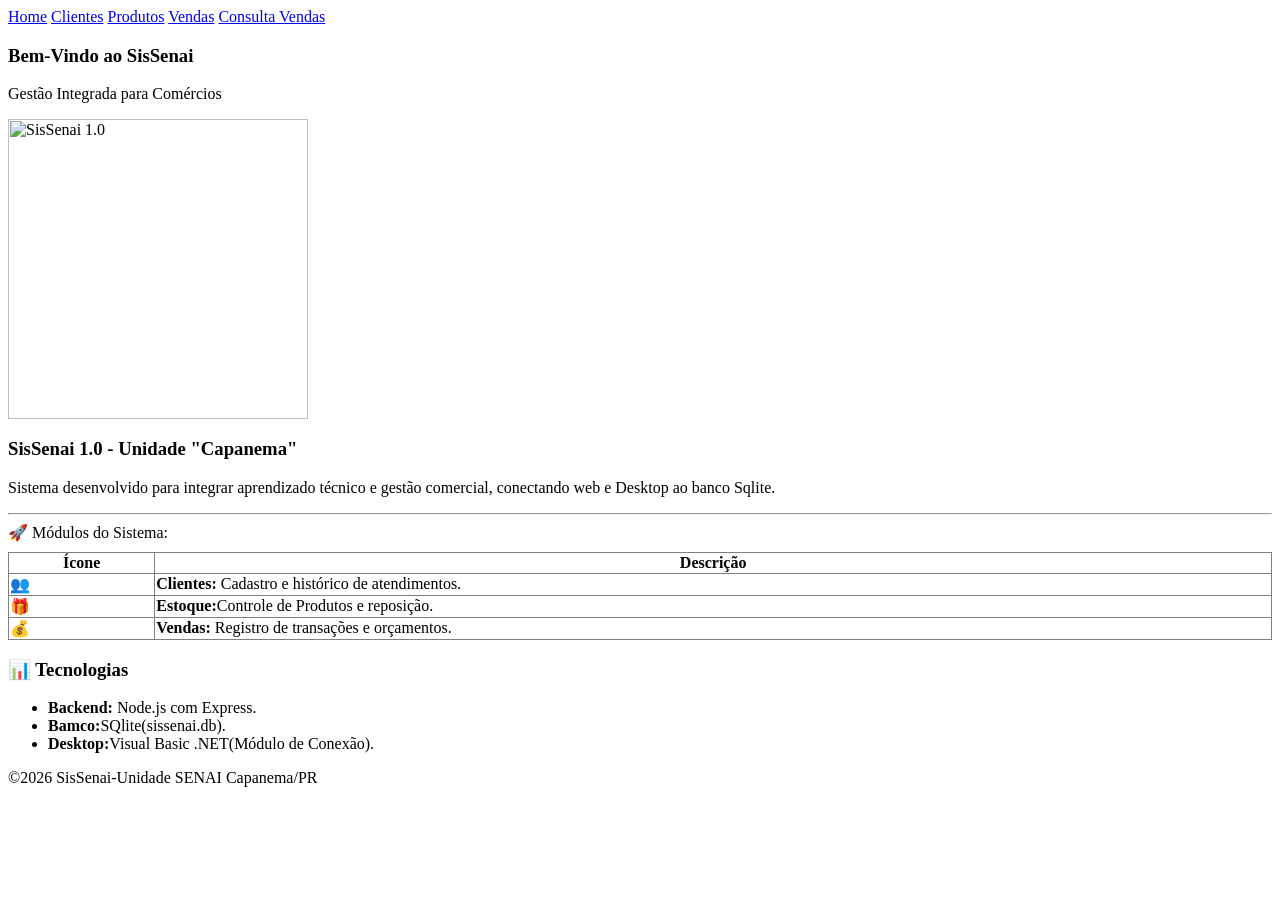
==== index.html @ 86196c12 "SisSenai" ====
<!Doctype html/>
<html lang="pt-br">
<head>
	<meta charset="UTF-8">
	<link rel="stylesheet" href="estilo.css">
	<title>SisSenai - Home</title>
</head>
<body>
    <nav>
	<a href="index.html">Home</a>
	<a href="clientes.html">Clientes</a>
	<a href="produtos.html">Produtos</a>
	<a href="vendas.html">Vendas</a>
                <a href="consulta_vendas.html">Consulta Vendas</a>
    <nav>

	<header class="banner">
	<h1> Bem-Vindo ao SisSenai</h1>
	<p> Gestão Integrada para Comércios</p>
	<img src="C:\Users\cibel\OneDrive\Documentos\CURRICULO\sebnai.jpg" alt="SisSenai 1.0" width="300"
</header>
<div class = "Container">
	<h1>SisSenai 1.0 - Unidade "Capanema"</h1>
	<p>Sistema desenvolvido para integrar aprendizado técnico e gestão comercial, conectando web e Desktop ao banco Sqlite.</p>
	
	<hr>

	<hr3>🚀 Módulos do Sistema:</h3>
	<!-- Tabela aplicada -->
	<table border= "1" style="width:100%; border-collapse: collapse; margin-top: 10px;">
	    <thead>
                <tr style="backgraund-color: #eee;">
                    <th>Ícone</th>
                    <th>Descrição</th>
                </tr>
            <t/head>
            <tbody>
                <tr>
                     <td>👥</td>
                     <td><strong>Clientes:</strong> Cadastro e histórico de atendimentos.</td>
                 </tr>
                 <tr>
                    <td>🎁</td>
                    <td><strong>Estoque:</strong>Controle de Produtos e reposição.</td>
                 </tr>
                 <tr>
                     <td>💰</td>
                     <td><strong>Vendas:</strong> Registro de transações e orçamentos.
                 </tr>
             </tbody>
         </table>
     </div>

     <div class="card" style="margin-top: 20px:">
         <h3>📊 Tecnologias</h3>
         <ul>
              <li><strong>Backend:</strong> Node.js com Express.</li>
              <li><strong>Bamco:</strong>SQlite(sissenai.db).</li>
              <li><strong>Desktop:</strong>Visual Basic .NET(Módulo de Conexão).</li>
</ul>
</div>
</body>
<footer class="rodape">
<div class="conteiner-rodape">
<p>&copy;2026 SisSenai-Unidade SENAI Capanema/PR</p>
</div>
</footer>
</html>
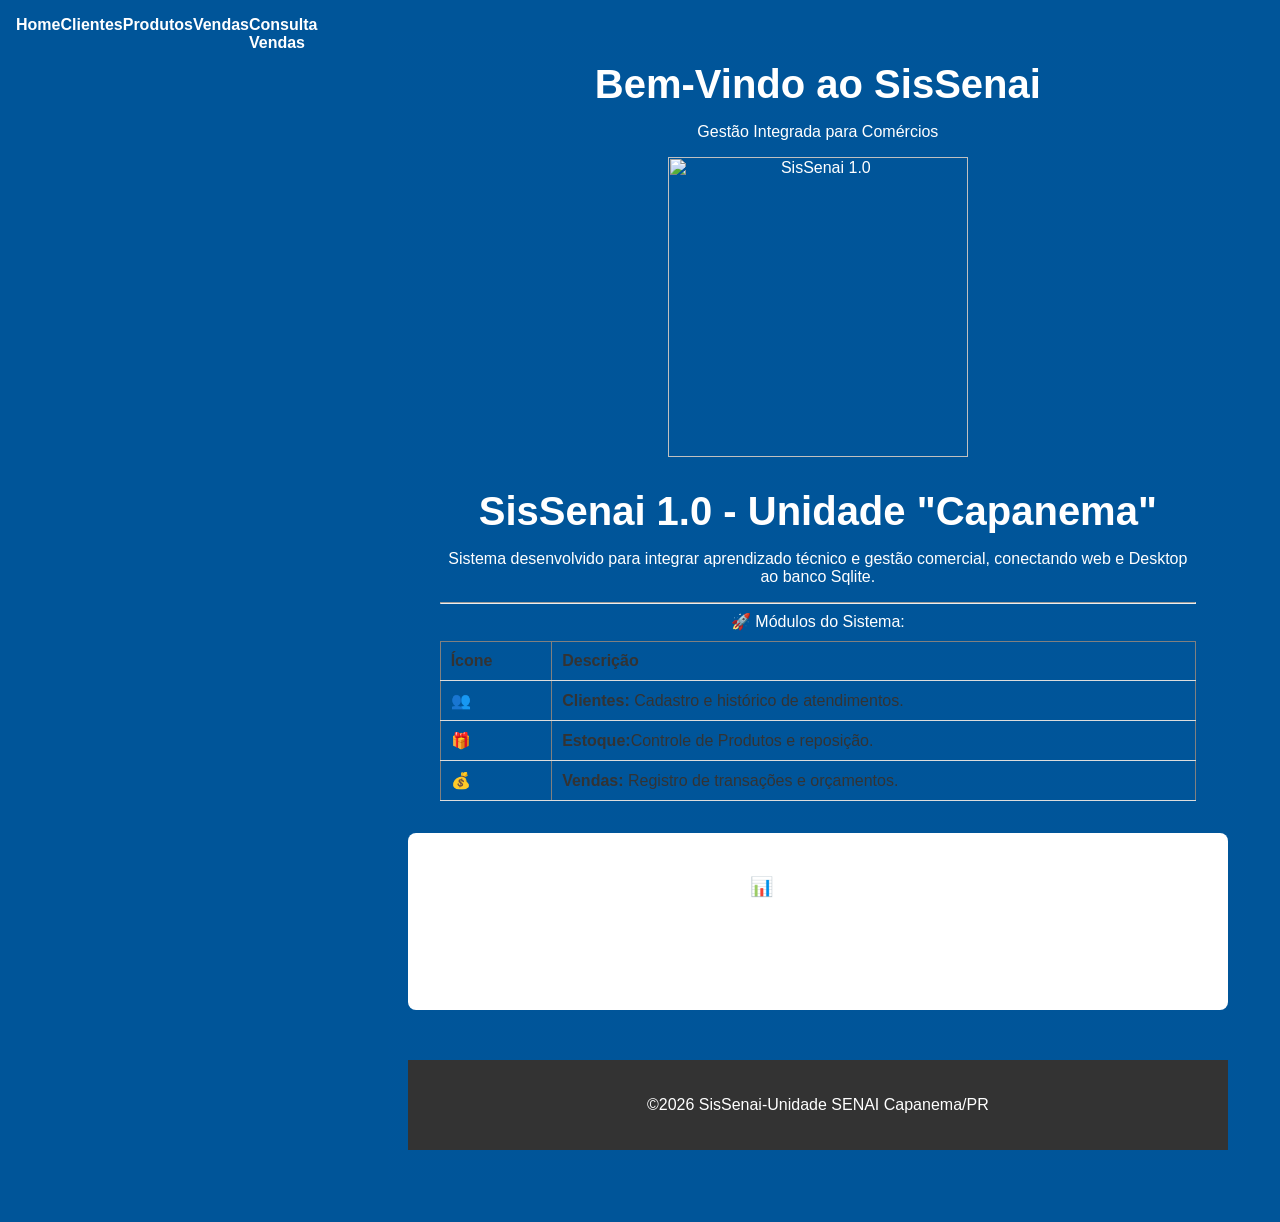
==== commit 74d22efb: "estilo" ====
--- a/index.html
+++ b/index.html
@@ -57,15 +57,15 @@
               <li><strong>Backend:</strong> Node.js com Express.</li>
               <li><strong>Bamco:</strong>SQlite(sissenai.db).</li>
               <li><strong>Desktop:</strong>Visual Basic .NET(Módulo de Conexão).</li>
-</ul>
-</div>
-</body>
-<footer class="rodape">
-<div class="conteiner-rodape">
-<p>&copy;2026 SisSenai-Unidade SENAI Capanema/PR</p>
-</div>
-</footer>
-</html>
+            </ul>
+          </div>
+         </body>
+         <footer class="rodape">
+           <div class="conteiner-rodape">
+             <p>&copy;2026 SisSenai-Unidade SENAI Capanema/PR</p>
+           </div>
+         </footer>
+         </html>
 
 
 
--- a/estilo.css
+++ b/estilo.css
@@ -0,0 +1,48 @@
+:root{--primary:#005599;--dark:#333;--light:#f4f4f4;}
+body{font-family:sans-serif;margin:0;background:var(--light);color:var(--dark);}
+nav{background: var(--primary);padding:1rem;display:flex;justify-content:space-around;}
+nav a{color: white;text-decoration: none;font-weight: bold;}
+.container{padding: 2rem;max-width: 800px;margin: auto;}
+.card{background: white;padding: 1.5rem;border-radius: 8px;box-shadow: 0 2px 5px rgba(0,0,0,0,1);}
+input, select, button {width: 100%;padding: 0.8rem;margin: 0.5rem 0;border: 1px solid #ccc;border-radius: 4px;box-sizing: border-box;}
+button {background: var(--primary);color: white;border: none;cursor: pointer;font-size: 1rem;}
+button:hover{opacity: 0.9;}
+table {width: 100%;border-collapse: collapse;margin-top: 1rem;}
+th,td {border-bottom: 1px solid #ddd;padding: 10px;text-align: left;}
+
+.banner{
+    background: linear-gradient(rgba(0,85,153,0.8), rgba(0,85,153,0.8)), url('C:\Users\Alunos\Downloads\SisSenai\senai-logo-1.png');
+    background-size: cover;
+    color: white;
+    padding: 30px 20px;
+    text-align: center;
+    margin-bottom: 10px;
+}
+.banner h1 {
+    margin: 0;
+    font-size: 2.5rem;
+}
+/* Estilo do Rodapé */
+.rodape {
+    background-color: #333;
+    color: white;
+    text-align: center;
+    padding: 20px 0;
+    margin-top: 50px; /* Garante distância do conteúdo superior */
+    width: 100%;
+}
+.container-rodape p{
+    margin: 5px 0;
+    font-size: 0.9em;
+    opacity: 0.8;
+}
+/* Ajuste para o corpo da página não "cortar" o rodapé em telas pequenas */
+body {
+    display: flex;
+    flex-direction: column;
+    min-height: 100vh;
+    margin: 0;
+}
+.container {
+    flex: 1; /* Faz o conteúdo principal esticar e empurrar o rodapé para baixo */
+}
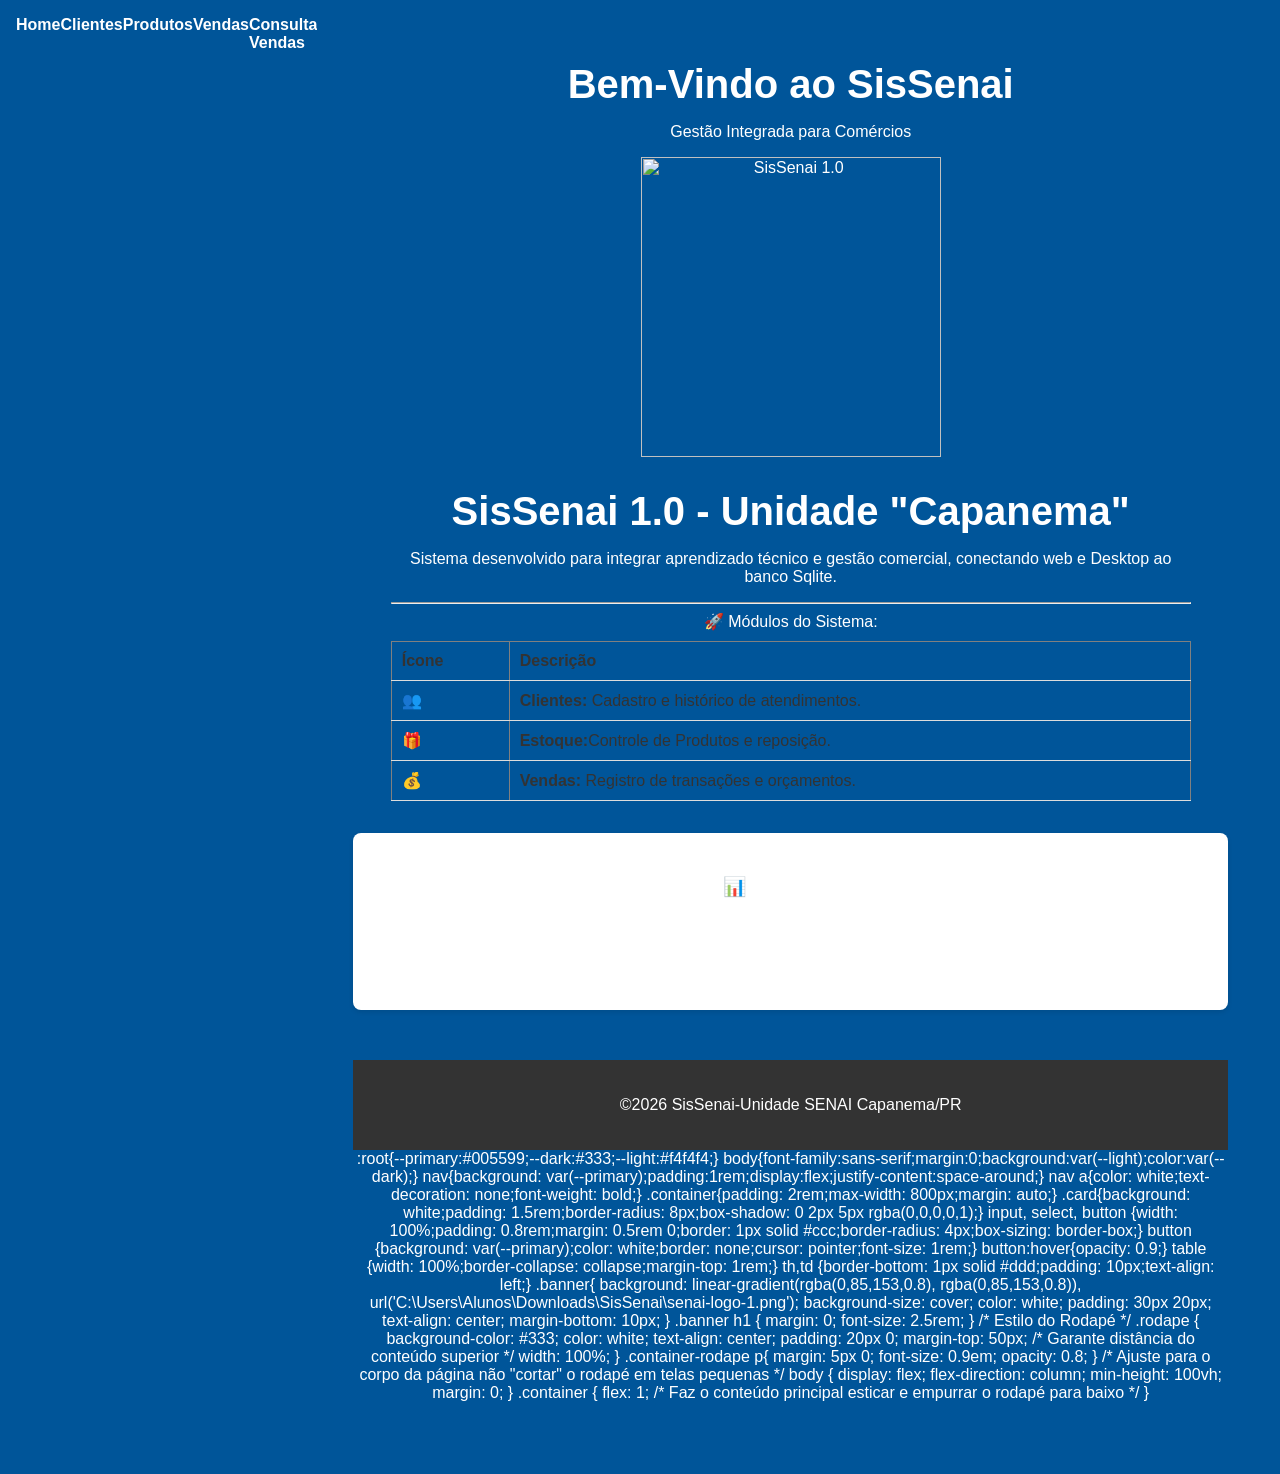
==== commit d794e385: "SisSenai" ====
--- a/index.html
+++ b/index.html
@@ -67,14 +67,51 @@
          </footer>
          </html>
 
+:root{--primary:#005599;--dark:#333;--light:#f4f4f4;}
+body{font-family:sans-serif;margin:0;background:var(--light);color:var(--dark);}
+nav{background: var(--primary);padding:1rem;display:flex;justify-content:space-around;}
+nav a{color: white;text-decoration: none;font-weight: bold;}
+.container{padding: 2rem;max-width: 800px;margin: auto;}
+.card{background: white;padding: 1.5rem;border-radius: 8px;box-shadow: 0 2px 5px rgba(0,0,0,0,1);}
+input, select, button {width: 100%;padding: 0.8rem;margin: 0.5rem 0;border: 1px solid #ccc;border-radius: 4px;box-sizing: border-box;}
+button {background: var(--primary);color: white;border: none;cursor: pointer;font-size: 1rem;}
+button:hover{opacity: 0.9;}
+table {width: 100%;border-collapse: collapse;margin-top: 1rem;}
+th,td {border-bottom: 1px solid #ddd;padding: 10px;text-align: left;}
 
-
-
-
-
-
-
-
-
-       
-	
+.banner{
+    background: linear-gradient(rgba(0,85,153,0.8), rgba(0,85,153,0.8)), url('C:\Users\Alunos\Downloads\SisSenai\senai-logo-1.png');
+    background-size: cover;
+    color: white;
+    padding: 30px 20px;
+    text-align: center;
+    margin-bottom: 10px;
+}
+.banner h1 {
+    margin: 0;
+    font-size: 2.5rem;
+}
+/* Estilo do Rodapé */
+.rodape {
+    background-color: #333;
+    color: white;
+    text-align: center;
+    padding: 20px 0;
+    margin-top: 50px; /* Garante distância do conteúdo superior */
+    width: 100%;
+}
+.container-rodape p{
+    margin: 5px 0;
+    font-size: 0.9em;
+    opacity: 0.8;
+}
+/* Ajuste para o corpo da página não "cortar" o rodapé em telas pequenas */
+body {
+    display: flex;
+    flex-direction: column;
+    min-height: 100vh;
+    margin: 0;
+}
+.container {
+    flex: 1; /* Faz o conteúdo principal esticar e empurrar o rodapé para baixo */
+}
--- a/estilo.css
+++ b/estilo.css
@@ -1,48 +1,53 @@
-:root{--primary:#005599;--dark:#333;--light:#f4f4f4;}
-body{font-family:sans-serif;margin:0;background:var(--light);color:var(--dark);}
-nav{background: var(--primary);padding:1rem;display:flex;justify-content:space-around;}
-nav a{color: white;text-decoration: none;font-weight: bold;}
-.container{padding: 2rem;max-width: 800px;margin: auto;}
-.card{background: white;padding: 1.5rem;border-radius: 8px;box-shadow: 0 2px 5px rgba(0,0,0,0,1);}
-input, select, button {width: 100%;padding: 0.8rem;margin: 0.5rem 0;border: 1px solid #ccc;border-radius: 4px;box-sizing: border-box;}
-button {background: var(--primary);color: white;border: none;cursor: pointer;font-size: 1rem;}
-button:hover{opacity: 0.9;}
-table {width: 100%;border-collapse: collapse;margin-top: 1rem;}
-th,td {border-bottom: 1px solid #ddd;padding: 10px;text-align: left;}
+:root { --primary: #005599; --dark: #333; --light: #f4f4f4; }
+body { font-family: sans-serif; margin: 0; background: var(--light); color: var(--dark); }
+nav { background: var(--primary); padding: 1rem; display: flex; justify-content: space-around; }
+nav a { color: white; text-decoration: none; font-weight: bold; }
+.container { padding: 2rem; max-width: 800px; margin: auto; }
+.card { background: white; padding: 1.5rem; border-radius: 8px; box-shadow: 0 2px 5px rgba(0,0,0,0.1); }
+input, select, button { width: 100%; padding: 0.8rem; margin: 0.5rem 0; border: 1px solid #ccc; border-radius: 4px; box-sizing: border-box; }
+button { background: var(--primary); color: white; border: none; cursor: pointer; font-size: 1rem; }
+button:hover { opacity: 0.9; }
+table { width: 100%; border-collapse: collapse; margin-top: 1rem; }
+th, td { border-bottom: 1px solid #ddd; padding: 10px; text-align: left; }
 
-.banner{
-    background: linear-gradient(rgba(0,85,153,0.8), rgba(0,85,153,0.8)), url('C:\Users\Alunos\Downloads\SisSenai\senai-logo-1.png');
+.banner {
+    background: linear-gradient(rgba(0,85,153,0.8), rgba(0,85,153,0.8)), url('imagens\senai.png');
     background-size: cover;
     color: white;
     padding: 30px 20px;
     text-align: center;
     margin-bottom: 10px;
 }
-.banner h1 {
-    margin: 0;
-    font-size: 2.5rem;
-}
-/* Estilo do Rodapé */
+
+    .banner h1 {
+        margin: 0;
+        font-size: 2.5rem;
+    }
+
+/* Estilo do Rodap� */
 .rodape {
     background-color: #333;
     color: white;
     text-align: center;
     padding: 20px 0;
-    margin-top: 50px; /* Garante distância do conteúdo superior */
+    margin-top: 50px; /* Garante dist�ncia do conte�do superior */
     width: 100%;
 }
-.container-rodape p{
+
+.container-rodape p {
     margin: 5px 0;
     font-size: 0.9em;
     opacity: 0.8;
 }
-/* Ajuste para o corpo da página não "cortar" o rodapé em telas pequenas */
+
+/* Ajuste para o corpo da p�gina n�o "cortar" o rodap� em telas pequenas */
 body {
     display: flex;
     flex-direction: column;
     min-height: 100vh;
     margin: 0;
 }
+
 .container {
-    flex: 1; /* Faz o conteúdo principal esticar e empurrar o rodapé para baixo */
+    flex: 1; /* Faz o conte�do principal esticar e empurrar o rodap� para baixo */
 }
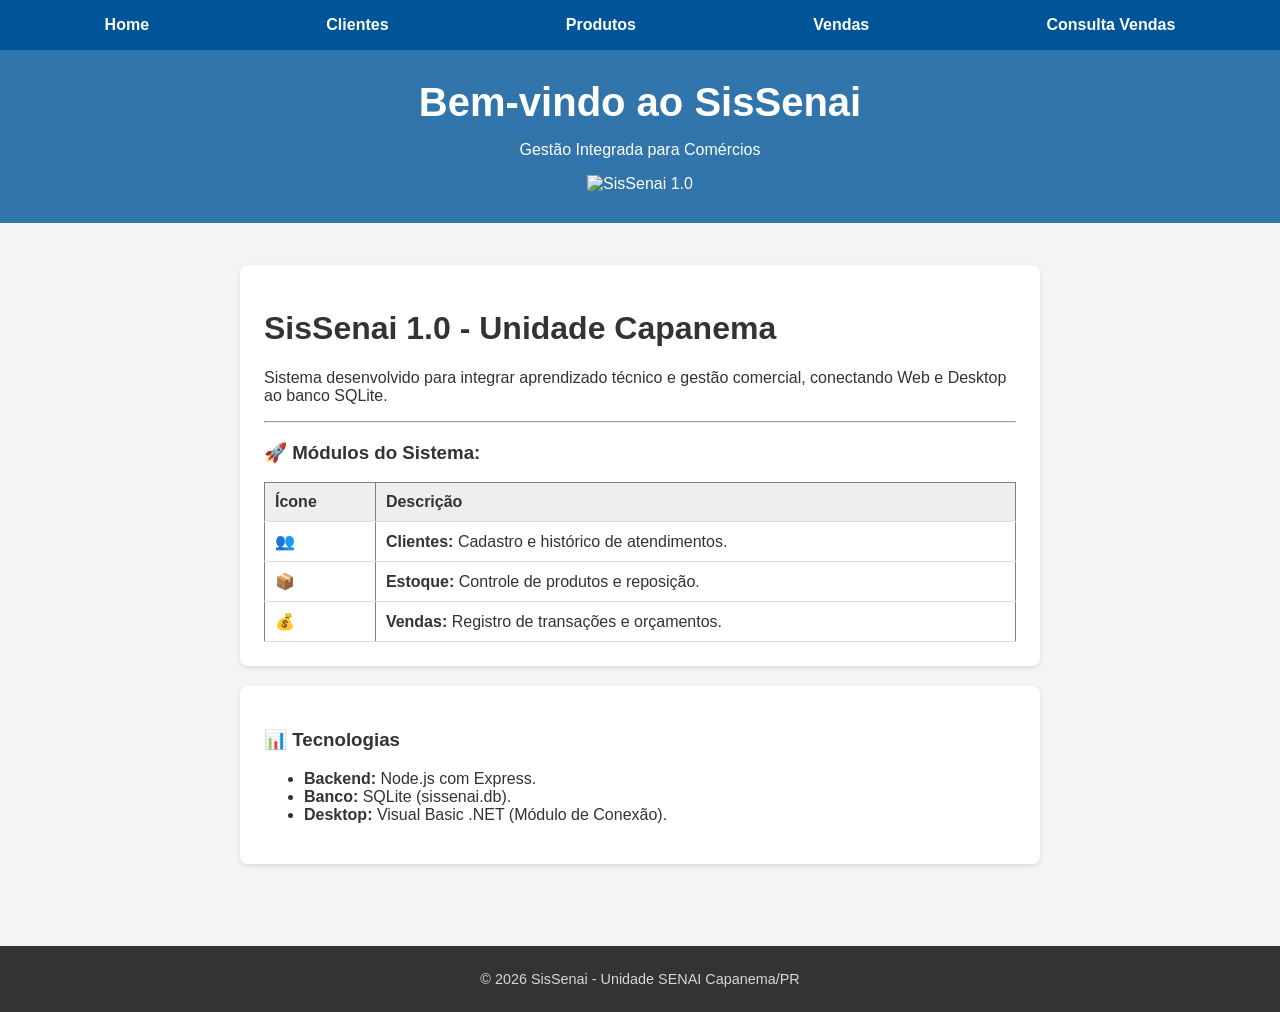
==== commit 42fd0542: "SisSenai" ====
--- a/index.html
+++ b/index.html
@@ -1,117 +1,72 @@
-<!Doctype html/>
+<!DOCTYPE html>
 <html lang="pt-br">
 <head>
-	<meta charset="UTF-8">
-	<link rel="stylesheet" href="estilo.css">
-	<title>SisSenai - Home</title>
+    <meta charset="UTF-8">
+    <link rel="stylesheet" href="estilo.css">
+    <title>SisSenai - Home</title>
 </head>
 <body>
     <nav>
-	<a href="index.html">Home</a>
-	<a href="clientes.html">Clientes</a>
-	<a href="produtos.html">Produtos</a>
-	<a href="vendas.html">Vendas</a>
-                <a href="consulta_vendas.html">Consulta Vendas</a>
-    <nav>
+        <a href="index.html">Home</a>
+        <a href="clientes.html">Clientes</a>
+        <a href="produtos.html">Produtos</a>
+        <a href="vendas.html">Vendas</a>
+		<a href="consulta_vendas.html">Consulta Vendas</a>
+	</nav>
 
-	<header class="banner">
-	<h1> Bem-Vindo ao SisSenai</h1>
-	<p> Gestão Integrada para Comércios</p>
-	<img src="C:\Users\cibel\OneDrive\Documentos\CURRICULO\sebnai.jpg" alt="SisSenai 1.0" width="300"
-</header>
-<div class = "Container">
-	<h1>SisSenai 1.0 - Unidade "Capanema"</h1>
-	<p>Sistema desenvolvido para integrar aprendizado técnico e gestão comercial, conectando web e Desktop ao banco Sqlite.</p>
-	
-	<hr>
+    <header class="banner">
+        <h1>Bem-vindo ao SisSenai</h1>
+        <p>Gestão Integrada para Comércios</p>
+        <img src="imagens\senai.png" alt="SisSenai 1.0" width="300">
+    </header>
 
-	<hr3>🚀 Módulos do Sistema:</h3>
-	<!-- Tabela aplicada -->
-	<table border= "1" style="width:100%; border-collapse: collapse; margin-top: 10px;">
-	    <thead>
-                <tr style="backgraund-color: #eee;">
-                    <th>Ícone</th>
-                    <th>Descrição</th>
-                </tr>
-            <t/head>
-            <tbody>
-                <tr>
-                     <td>👥</td>
-                     <td><strong>Clientes:</strong> Cadastro e histórico de atendimentos.</td>
-                 </tr>
-                 <tr>
-                    <td>🎁</td>
-                    <td><strong>Estoque:</strong>Controle de Produtos e reposição.</td>
-                 </tr>
-                 <tr>
-                     <td>💰</td>
-                     <td><strong>Vendas:</strong> Registro de transações e orçamentos.
-                 </tr>
-             </tbody>
-         </table>
-     </div>
 
-     <div class="card" style="margin-top: 20px:">
-         <h3>📊 Tecnologias</h3>
-         <ul>
-              <li><strong>Backend:</strong> Node.js com Express.</li>
-              <li><strong>Bamco:</strong>SQlite(sissenai.db).</li>
-              <li><strong>Desktop:</strong>Visual Basic .NET(Módulo de Conexão).</li>
+    <div class="container">
+        <div class="card">
+            <h1>SisSenai 1.0 - Unidade Capanema</h1>
+            <p>Sistema desenvolvido para integrar aprendizado técnico e gestão comercial, conectando Web e Desktop ao banco SQLite.</p>
+
+            <hr>
+
+            <h3>🚀 Módulos do Sistema:</h3>
+            <!-- Tabela aplicada -->
+            <table border="1" style="width:100%; border-collapse: collapse; margin-top: 10px;">
+                <thead>
+                    <tr style="background-color: #eee;">
+                        <th>Ícone</th>
+                        <th>Descrição</th>
+                    </tr>
+                </thead>
+                <tbody>
+                    <tr>
+                        <td>👥</td>
+                        <td><strong>Clientes:</strong> Cadastro e histórico de atendimentos.</td>
+                    </tr>
+                    <tr>
+                        <td>📦</td>
+                        <td><strong>Estoque:</strong> Controle de produtos e reposição.</td>
+                    </tr>
+                    <tr>
+                        <td>💰</td>
+                        <td><strong>Vendas:</strong> Registro de transações e orçamentos.</td>
+                    </tr>
+                </tbody>
+            </table>
+        </div>
+
+        <div class="card" style="margin-top: 20px;">
+            <h3>📊 Tecnologias</h3>
+            <ul>
+                <li><strong>Backend:</strong> Node.js com Express.</li>
+                <li><strong>Banco:</strong> SQLite (sissenai.db).</li>
+                <li><strong>Desktop:</strong> Visual Basic .NET (Módulo de Conexão).</li>
             </ul>
-          </div>
-         </body>
-         <footer class="rodape">
-           <div class="conteiner-rodape">
-             <p>&copy;2026 SisSenai-Unidade SENAI Capanema/PR</p>
-           </div>
-         </footer>
-         </html>
-
-:root{--primary:#005599;--dark:#333;--light:#f4f4f4;}
-body{font-family:sans-serif;margin:0;background:var(--light);color:var(--dark);}
-nav{background: var(--primary);padding:1rem;display:flex;justify-content:space-around;}
-nav a{color: white;text-decoration: none;font-weight: bold;}
-.container{padding: 2rem;max-width: 800px;margin: auto;}
-.card{background: white;padding: 1.5rem;border-radius: 8px;box-shadow: 0 2px 5px rgba(0,0,0,0,1);}
-input, select, button {width: 100%;padding: 0.8rem;margin: 0.5rem 0;border: 1px solid #ccc;border-radius: 4px;box-sizing: border-box;}
-button {background: var(--primary);color: white;border: none;cursor: pointer;font-size: 1rem;}
-button:hover{opacity: 0.9;}
-table {width: 100%;border-collapse: collapse;margin-top: 1rem;}
-th,td {border-bottom: 1px solid #ddd;padding: 10px;text-align: left;}
-
-.banner{
-    background: linear-gradient(rgba(0,85,153,0.8), rgba(0,85,153,0.8)), url('C:\Users\Alunos\Downloads\SisSenai\senai-logo-1.png');
-    background-size: cover;
-    color: white;
-    padding: 30px 20px;
-    text-align: center;
-    margin-bottom: 10px;
-}
-.banner h1 {
-    margin: 0;
-    font-size: 2.5rem;
-}
-/* Estilo do Rodapé */
-.rodape {
-    background-color: #333;
-    color: white;
-    text-align: center;
-    padding: 20px 0;
-    margin-top: 50px; /* Garante distância do conteúdo superior */
-    width: 100%;
-}
-.container-rodape p{
-    margin: 5px 0;
-    font-size: 0.9em;
-    opacity: 0.8;
-}
-/* Ajuste para o corpo da página não "cortar" o rodapé em telas pequenas */
-body {
-    display: flex;
-    flex-direction: column;
-    min-height: 100vh;
-    margin: 0;
-}
-.container {
-    flex: 1; /* Faz o conteúdo principal esticar e empurrar o rodapé para baixo */
-}
+        </div>
+    </div>
+</body>
+<footer class="rodape">
+    <div class="container-rodape">
+        <p>&copy; 2026 SisSenai - Unidade SENAI Capanema/PR</p>
+    </div>
+</footer>
+</html>
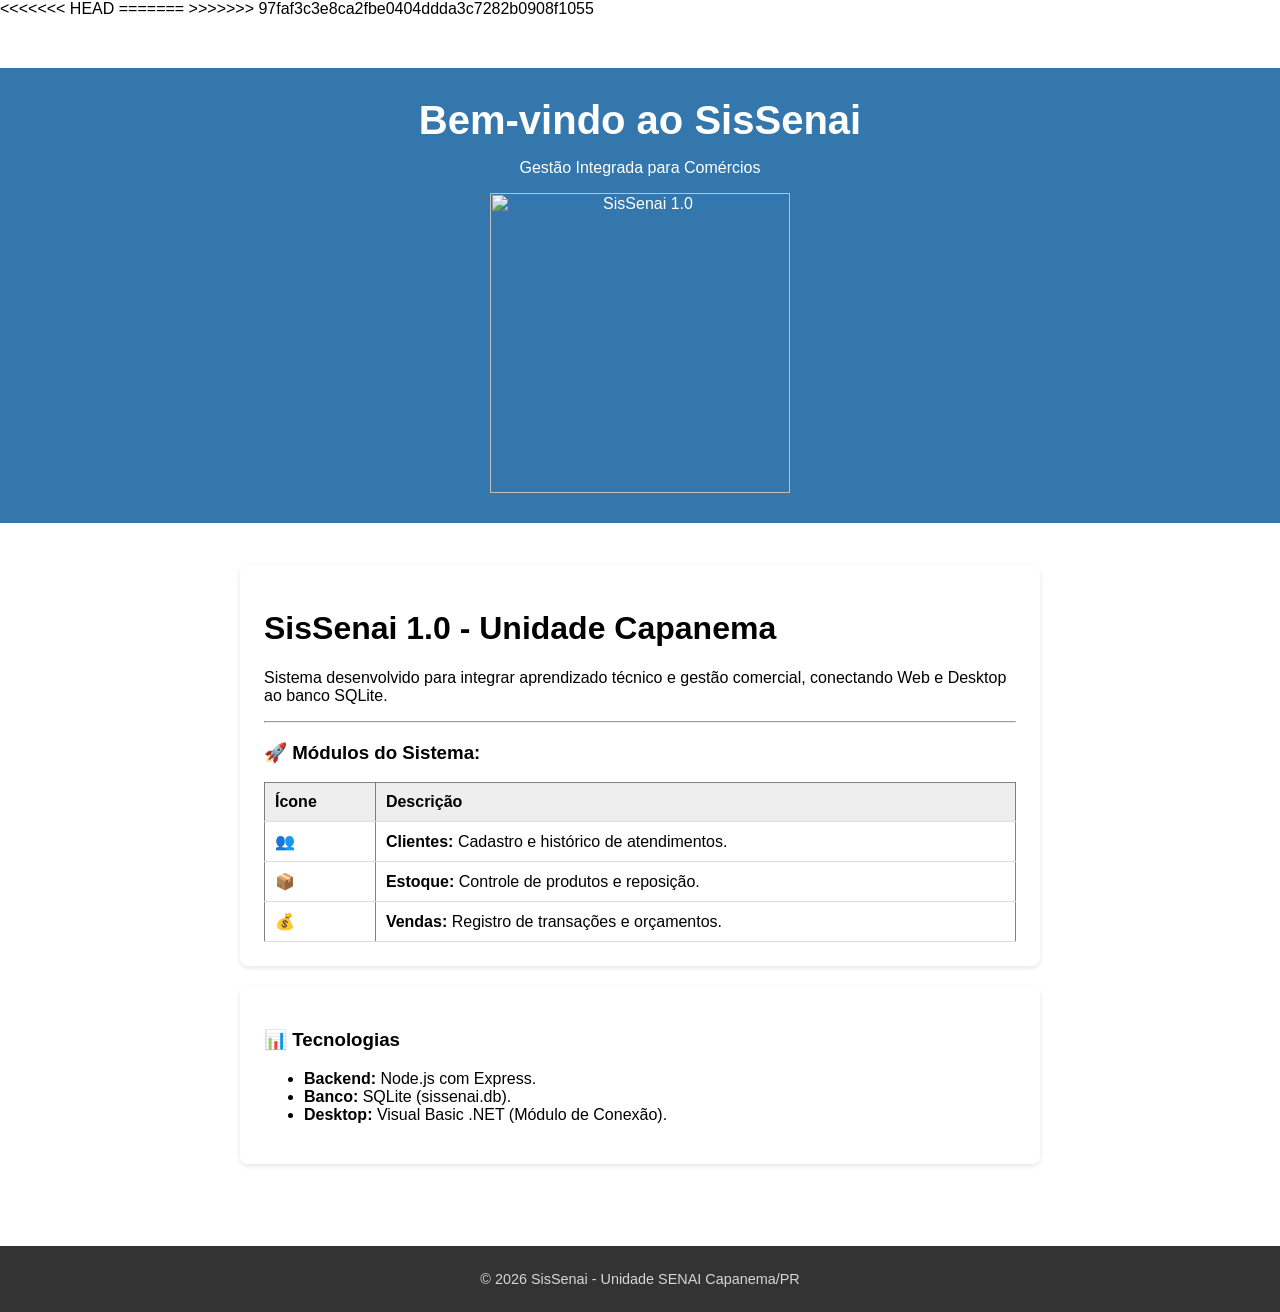
==== commit 077bf513: "g" ====
--- a/index.html
+++ b/index.html
@@ -1,4 +1,8 @@
+<<<<<<< HEAD
 <!DOCTYPE html>
+=======
+<!DOCTYPE html/>
+>>>>>>> 97faf3c3e8ca2fbe0404ddda3c7282b0908f1055
 <html lang="pt-br">
 <head>
     <meta charset="UTF-8">
--- a/estilo.css
+++ b/estilo.css
@@ -1,3 +1,4 @@
+<<<<<<< HEAD
 :root { --primary: #005599; --dark: #333; --light: #f4f4f4; }
 body { font-family: sans-serif; margin: 0; background: var(--light); color: var(--dark); }
 nav { background: var(--primary); padding: 1rem; display: flex; justify-content: space-around; }
@@ -50,4 +51,64 @@
 
 .container {
     flex: 1; /* Faz o conte�do principal esticar e empurrar o rodap� para baixo */
-}+}
+=======
+:root{ --primary:#005599;--dark:--#333;--light:#f4f4f4; }
+body{font-family: sans-serif; margin:0;background:var(--light);color:var(--dark);}
+nav{background:var(--primary);padding:1rem;display:flex;justify-content:space-around;}
+nav a {color:white;text-decoration:none;front-weight:bold;}
+.container{padding:2rem;max-width:800px;margin:auto;}
+.card{background:white;padding:1.5rem;border-radius:8px;box-shadow:02px5px rgba(0,0,0,0.1);}
+input,select,button{width:100%;padding:0.8rem;margin:0.5rem0;border:1px solid #ccc;border-radius:4px;box-sizing:border-box;}
+button:{background:var(--primary);color:white;border:none;cursor:pointer;front-size:1rem;}
+button:hover{opacity:0.9;}
+table{width:100%;border-collapse:collapse;margin-top:1rem;}
+th,td{border-bottom:1px solid#ddd;padding:10px;text-aling:left;}
+
+.banner{
+   backgrond:linear-gradient(rgba(0,85,153,0.8)),url('imagens\senai-logo.png');
+   background-size:cover;
+   color:white;
+   padding:30px20px;
+   text-align:center;
+   margin-bottom:10px;
+}
+
+.banner h1{
+  margin:0;
+  front-size:2.5rem;
+}
+/* Estilo rodapé*/
+.rodape{
+  background-color:#333;
+  colo:white;
+  text-align:center;
+  padding:20px0;
+  margin-top:50px;/* Garante distância do conteúdo superior*/
+  width:100%;
+}
+
+.container-rodape p {
+  margin:5px0;
+  font-size:0.9em;
+  opacity:0.8;
+}
+
+/* Ajustepara o corpo da página não "cortar" o rodapé em telas pequenas*/
+body{
+  display:flex;
+  flex-direction: column
+  min-height:100vh;
+  margin:0;
+}
+
+.container{
+  flex:1/* Faz o conteúdo principal esticar e empurrar o rodapé para baixo*/
+}
+  margin:0;
+}
+
+.container{
+  flex:1; /* Faz o conteúdo principal esticar e empurrar o rodapé para baixo*/
+}
+>>>>>>> 97faf3c3e8ca2fbe0404ddda3c7282b0908f1055
